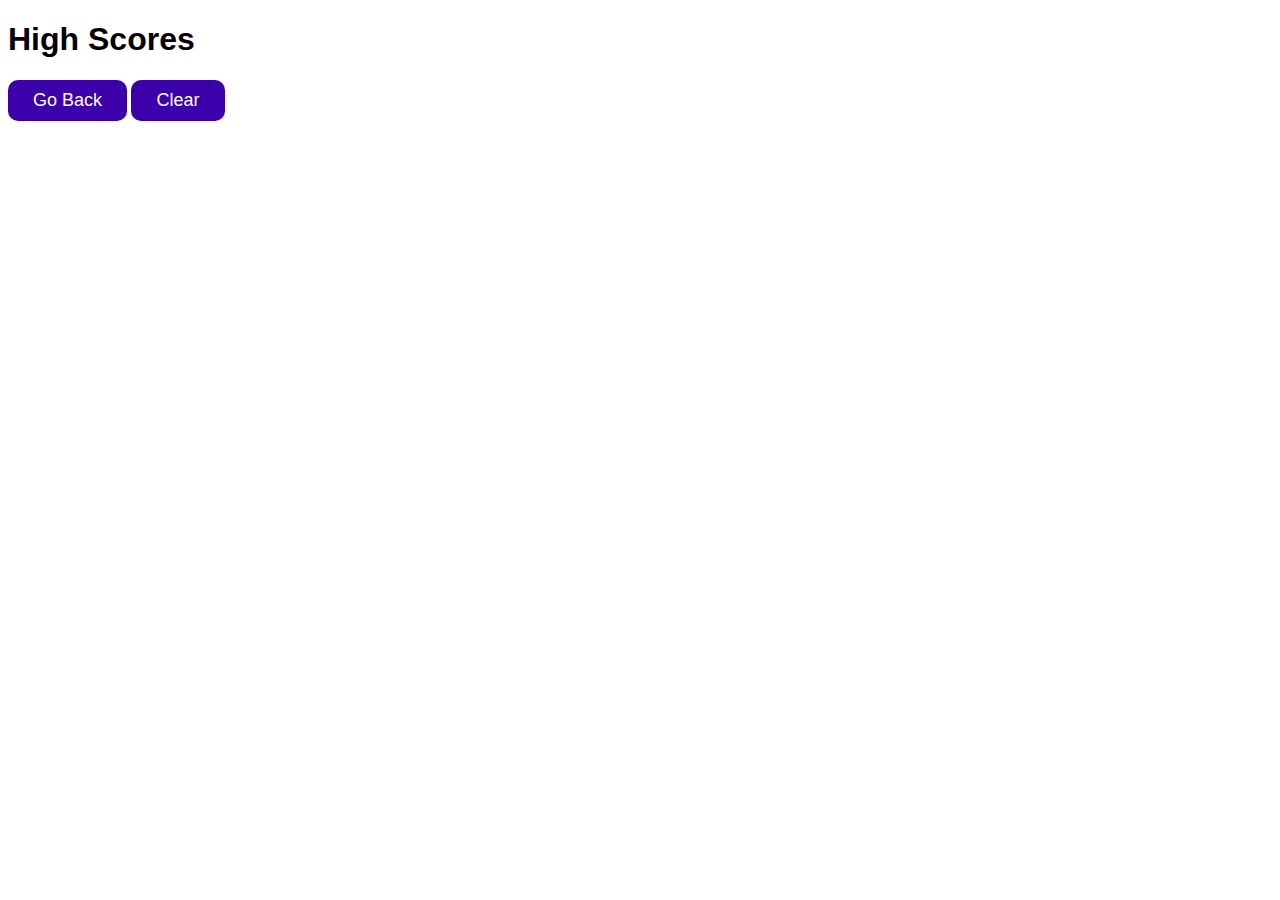
==== assets/scores/scores.html @ 6fbe7af2 "setup High Scores page with starter html and js, replaced loction.replace() with .href and fixed sco" ====
<!DOCTYPE html>
<html lang="en">
<head>
    <meta charset="UTF-8">
    <meta name="viewport" content="width=device-width, initial-scale=1.0">
    <link rel="stylesheet" href="../css/style.css">
    <title>High Scores</title>
</head>
<body>
    <h1>High Scores</h1>
    <div id="root"></div>
    <button id="back">Go Back</button>
    <button id="clear">Clear</button>

    <script src="./script.js"></script>
</body>
</html>
---- assets/css/style.css ----
:root {
    --pink: rgb(240, 95, 240);
    --purple: rgb(60, 0, 170);
}

body {
    font-family: 'Heebo', sans-serif;
}

a {
    text-decoration: none;
    color: var(--pink);
}

header p{
    float: right;
    color: gray;
}

main {
    text-align: center;
    padding-top: 5vh;
}

#description {
    padding-bottom: 3vh;
}

button {
    color: white;
    background-color: var(--purple);
    font-size: 18px;
    padding: 10px 25px;
    border: none;
    border-radius: 10px;
}

button:active {
    background-color: var(--pink);
}

.question-container {
    display: none;
}

footer {
    display: none;
}
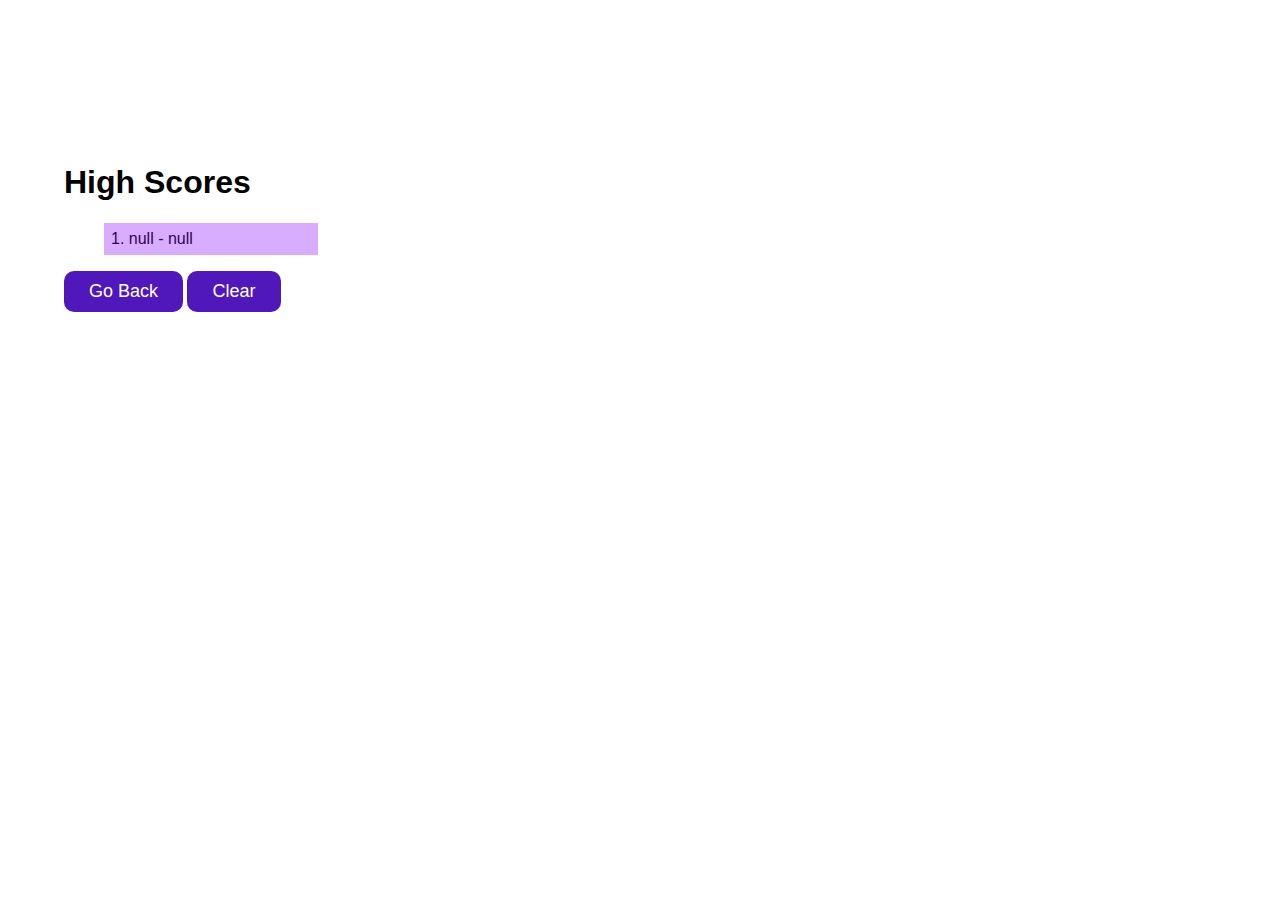
==== commit d5a802e1: "added styling to high scores page with new style.css" ====
--- a/assets/scores/scores.html
+++ b/assets/scores/scores.html
@@ -4,6 +4,7 @@
     <meta charset="UTF-8">
     <meta name="viewport" content="width=device-width, initial-scale=1.0">
     <link rel="stylesheet" href="../css/style.css">
+    <link rel="stylesheet" href="style.css">
     <title>High Scores</title>
 </head>
 <body>
--- a/assets/css/style.css
+++ b/assets/css/style.css
@@ -1,6 +1,6 @@
 :root {
-    --pink: rgb(240, 95, 240);
-    --purple: rgb(60, 0, 170);
+    --pink: rgb(220, 96, 252);
+    --purple: rgb(80, 23, 187);
 }
 
 body {
@@ -12,14 +12,19 @@
     color: var(--pink);
 }
 
-header p{
+header p {
     float: right;
     color: gray;
+    margin: 0;
 }
 
 main {
+    padding-top: 5rem;
     text-align: center;
-    padding-top: 5vh;
+}
+
+main p {
+    color: gray;
 }
 
 #description {
@@ -35,7 +40,7 @@
     border-radius: 10px;
 }
 
-button:active {
+button:hover {
     background-color: var(--pink);
 }
 
@@ -43,6 +48,77 @@
     display: none;
 }
 
+.choice {
+    list-style-position: inside;
+    text-align: start;
+    background-color: var(--purple);
+    color: white;
+    border-radius: 5px;
+    padding: 15px;
+    margin-bottom: 15px;
+    width: 170px;
+}
+
+input {
+    margin-bottom: 35px;
+}
+
+.choice:hover {
+    background-color: var(--pink);  
+}
+
 footer {
     display: none;
+    color: gray;
+    font-size: 32px;
+    border-top: 2px solid gray;
+    text-align: start;
+    padding-left: 15px;
+    position: absolute;
+    top: 41rem;
+    width: 85%;
+}
+
+@media screen and (min-width: 576px) {
+    footer {
+        top: 35rem;
+    }
+}
+
+@media screen and (min-width: 768px) {
+    main {
+        margin-left: 10vw;
+        margin-right: 10vw;
+    }
+
+    footer {
+        width: 65%;
+    }
+}
+
+@media screen and (min-width: 992px) {
+    main {
+        margin-left: 15vw;
+        margin-right: 15vw;
+    }
+
+    .choice {
+        padding: 7px;
+    }
+
+    footer {
+        top: 30rem;
+        width: 50%;
+    }
+}
+
+@media screen and (min-width: 1200px) {
+    main {
+        margin-left: 25vw;
+        margin-right: 25vw;
+    }
+
+    footer {
+        width: 40%;
+    }
 }--- a/assets/scores/style.css
+++ b/assets/scores/style.css
@@ -0,0 +1,14 @@
+body {
+    padding-top: 15vh;
+    margin-left: 5vw;
+    margin-right: 5vw;
+}
+
+li {
+    text-align: start;
+    list-style-position: inside;
+    background-color: rgba(190, 120, 255, 0.603);
+    color: rgb(53, 0, 88);
+    padding: 7px;
+    width: 200px;
+}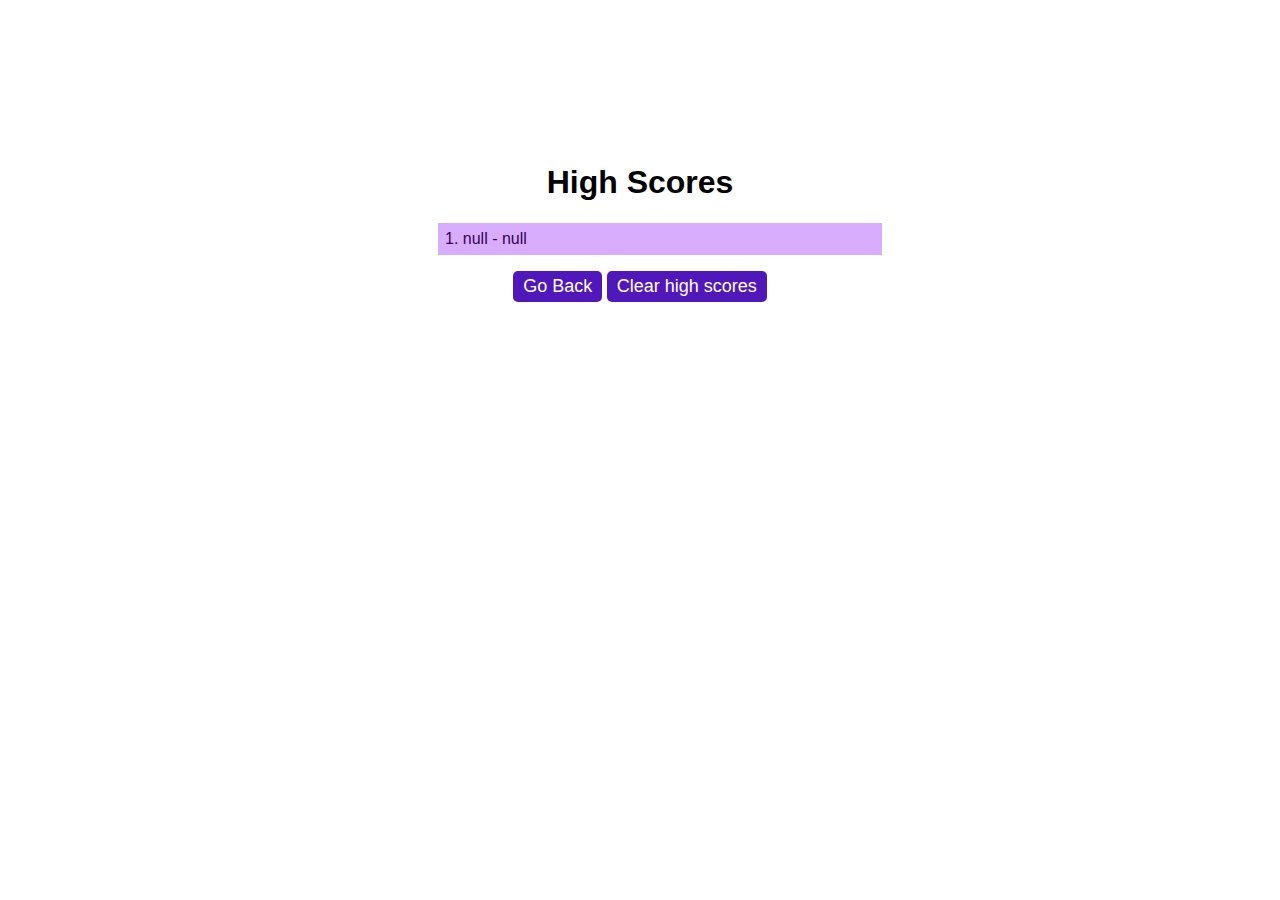
==== commit 3b308455: "high scores page centering updated, page screenshot uploaded, README contents added" ====
--- a/assets/scores/scores.html
+++ b/assets/scores/scores.html
@@ -1,18 +1,20 @@
 <!DOCTYPE html>
 <html lang="en">
-<head>
-    <meta charset="UTF-8">
-    <meta name="viewport" content="width=device-width, initial-scale=1.0">
-    <link rel="stylesheet" href="../css/style.css">
-    <link rel="stylesheet" href="style.css">
-    <title>High Scores</title>
-</head>
-<body>
-    <h1>High Scores</h1>
-    <div id="root"></div>
-    <button id="back">Go Back</button>
-    <button id="clear">Clear</button>
+    <head>
+        <meta charset="UTF-8">
+        <meta name="viewport" content="width=device-width, initial-scale=1.0">
+        <link rel="stylesheet" href="../css/style.css">
+        <link rel="stylesheet" href="style.css">
+        <title>High Scores</title>
+    </head>
+    <body>
+        <div id="container">
+            <h1>High Scores</h1>
+            <div id="root"></div>
+            <button id="back">Go Back</button>
+            <button id="clear">Clear high scores</button>
+        </div>
 
-    <script src="./script.js"></script>
-</body>
+        <script src="./script.js"></script>
+    </body>
 </html>--- a/assets/scores/style.css
+++ b/assets/scores/style.css
@@ -1,7 +1,6 @@
 body {
     padding-top: 15vh;
-    margin-left: 5vw;
-    margin-right: 5vw;
+    text-align: center;
 }
 
 li {
@@ -10,5 +9,11 @@
     background-color: rgba(190, 120, 255, 0.603);
     color: rgb(53, 0, 88);
     padding: 7px;
-    width: 200px;
+    width: 430px;
+    margin: 0 auto;
+}
+
+button {
+    border-radius: 5px;
+    padding: 5px 10px;
 }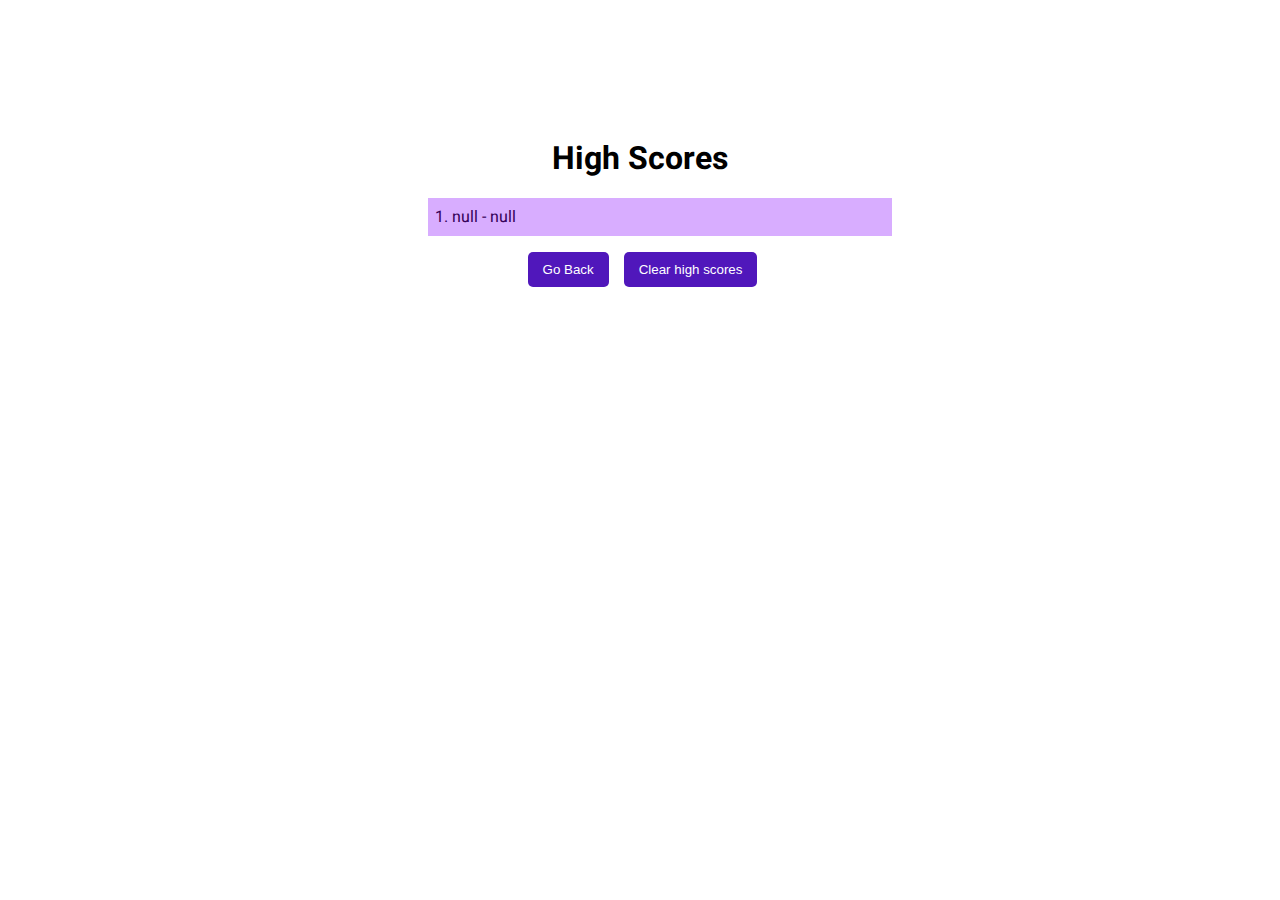
==== commit 6f8f2c27: "scores.css redone, unlinked styles.css from scores.html, small media query refactor in styles.css" ====
--- a/assets/scores/scores.html
+++ b/assets/scores/scores.html
@@ -3,16 +3,20 @@
     <head>
         <meta charset="UTF-8">
         <meta name="viewport" content="width=device-width, initial-scale=1.0">
-        <link rel="stylesheet" href="../css/style.css">
         <link rel="stylesheet" href="style.css">
+        <link rel="preconnect" href="https://fonts.googleapis.com">
+        <link rel="preconnect" href="https://fonts.gstatic.com" crossorigin>
+        <link href="https://fonts.googleapis.com/css2?family=Heebo&display=swap" rel="stylesheet">
         <title>High Scores</title>
     </head>
     <body>
         <div id="container">
             <h1>High Scores</h1>
             <div id="root"></div>
-            <button id="back">Go Back</button>
-            <button id="clear">Clear high scores</button>
+            <div id="button-wrapper">
+                <button id="back">Go Back</button>
+                <button id="clear">Clear high scores</button>
+            </div>
         </div>
 
         <script src="./script.js"></script>
--- a/assets/scores/style.css
+++ b/assets/scores/style.css
@@ -1,6 +1,21 @@
+:root {
+    --pink: rgb(220, 96, 252);
+    --purple: rgb(80, 23, 187);
+}
+
 body {
-    padding-top: 15vh;
-    text-align: center;
+    margin: 5vh 35%;
+    font-family: 'Heebo', sans-serif;
+}
+
+#container {
+    display: flex;
+    flex-direction: column;
+    align-items: center;
+}
+
+h1 {
+    margin: 10vh 0 0 0;
 }
 
 li {
@@ -9,11 +24,37 @@
     background-color: rgba(190, 120, 255, 0.603);
     color: rgb(53, 0, 88);
     padding: 7px;
-    width: 430px;
-    margin: 0 auto;
+    width: 450px;
+    margin-bottom: 5px;
+}
+
+#button-wrapper {
+    display: flex;
 }
 
 button {
+    background-color: var(--purple);
+    color: white;
     border-radius: 5px;
-    padding: 5px 10px;
+    border: none;
+    padding: 10px 15px;
+    margin-right: 5px;
+    margin-left: 10px;
+}
+
+@media screen and (max-width: 992px) {
+    body {
+        margin: 15vh 10%;
+    }
+}
+
+@media screen and (max-width: 576px) {
+    li {
+        width: 200px;
+    }
+
+    button {
+        margin: 5px 10px;
+        padding: 20px 25px;
+    }
 }